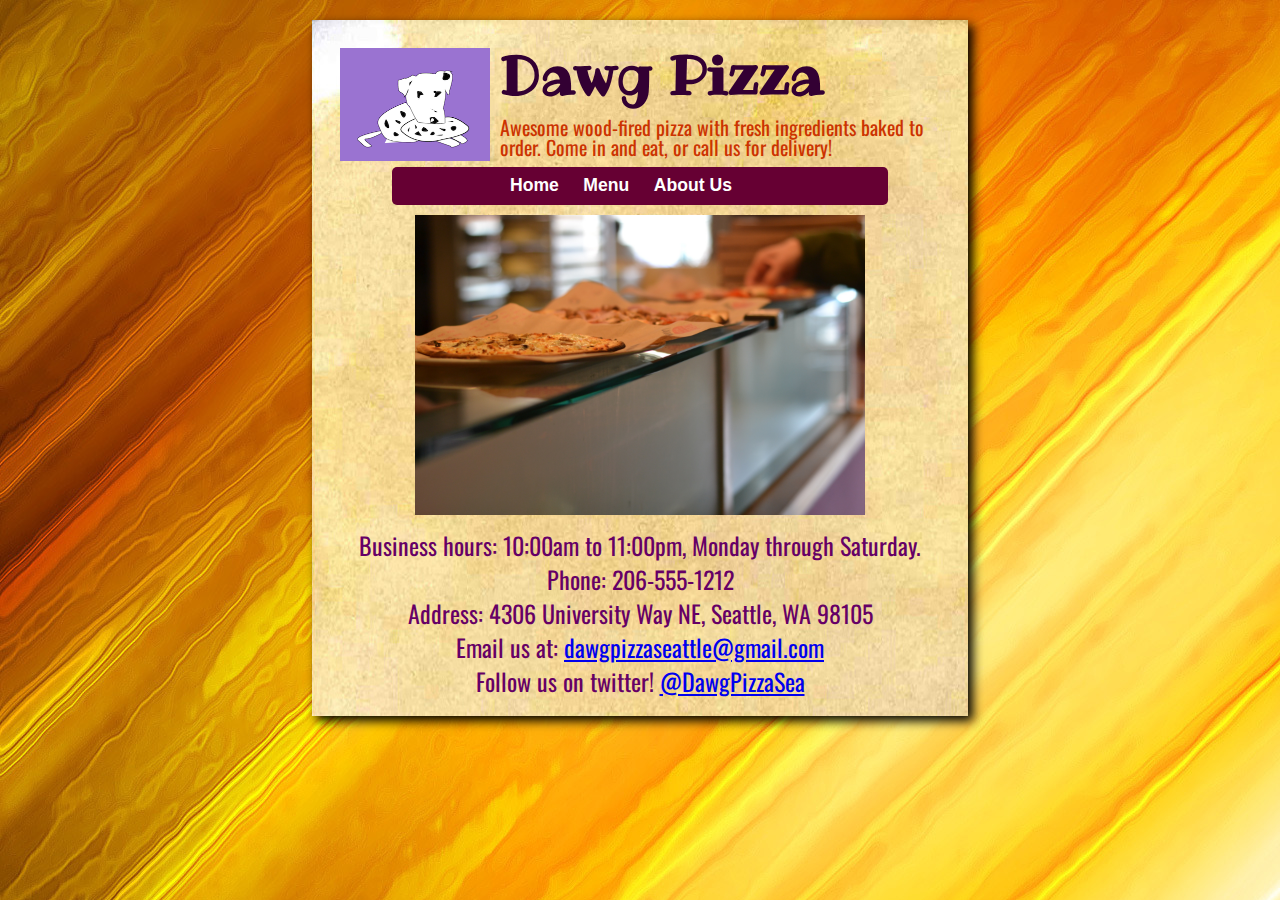
==== index.html @ 776cd577 "first copy" ====
<!doctype html>
<html>
	<head>
		<title>Homework1</title>
		<meta charset="UTF-8">
		<link rel="stylesheet" type="text/css" href="css/styles.css">
		<meta name="author" content="wongk8/1129664">
	</head>
	
	<body>
		<div class="content-box">
			<div class="header">
				<a href="index.html"><img src="img/logo.png" alt="logo" height=113 width=150></a>
				<h1 class="company_name">Dawg Pizza</h1>
				<p class="motto">Awesome wood-fired pizza with fresh ingredients baked to order. Come in and eat, or call us for delivery!</p>
				<nav>
					<ul>
						<li><a href="index.html">Home</a></li>
						<li><a href="menu.html">Menu</a></li>
						<li><a href="about_us.html">About Us</a></li>
					</ul>
				</nav>
			</div>
			
			<div class="homepage_content">
				<div style="text-align: center;"><IMG SRC="img/homepage_pizza.jpg" ALT="image" class="push-left" width=450 height=300></div>
				<div id="center-in=bar">
					<ul>		
						<li class="general_info">Business hours: 10:00am to 11:00pm, Monday through Saturday.</li>
						<li class="general_info">Phone: 206-555-1212</li>
						<li class="general_info">Address: 4306 University Way NE, Seattle, WA 98105</li>
						<li class="general_info">Email us at: <a href="mailto:dawgpizzaseattle@gmail.com">dawgpizzaseattle@gmail.com</a></li>
						<li class="general_info">Follow us on twitter! <a href="https://twitter.com/dawgpizzasea">@DawgPizzaSea</a></li>
					</ul>
				</div>
			</div>
		</div>				
	</body>
</html>
---- css/styles.css ----
@import url(reset.css);
@import url(http://fonts.googleapis.com/css?family=Oswald);
@import url(http://fonts.googleapis.com/css?family=Ribeye);

body {
	margin: 10px;
	background-image: url(../img/background.jpg);
	font-family: 'Open Sans', sans-serif;
	font-size: 16px;
	padding: 10px;
}

.content-box {
	width: 50%;
	margin: 0 auto;
	box-shadow: 5px 5px 10px;
	background-image: url(../img/background2.jpg);
	padding: 18px;
}

.header img {
	float: left;
	padding: 10px;
}

.company_name {
	color: #330033;
	font-family: 'Ribeye', cursive;
	font-weight: bold;
	font-size: 54px;
	padding: 10px;
}

.motto {
	color: #CC3300;
	font-family: 'Oswald', sans-serif;
	font-size: 20px;
	margin-left:10px;
	margin-right:10px;
	margin-top: 5px;
	margin-bottom:10px;	
}

nav ul {
	background-color: #660033;
	width: 80%;
	border-radius: 5px;
	margin: 0 auto;
}

nav li {
	display: inline-block;
}

nav a {
	display: inline-block;
	padding: 10px;
	color: #FFF;
	font-weight: bold;
	font-size: 110%;
}

nav a:link,
nav a:visited {
	text-decoration: none;
}

nav a:hover {
	background-color: #FF9A40;
	border-radius: 5px;
}

.homepage_content img {
	padding: 10px;
}

.general_info {
	color: #660066;
	font-family: 'Oswald', sans-serif;
	font-size: 24px;
	padding: 5px;
	text-align: center;
}

/*menu stuff*/

dt {
	font-weight: bold;
}

dd {
	padding-left: 10px;
	font-style: italic;
}

.sub_header {
	color: #660066;
	font-family: 'Oswald', sans-serif;
	font-size: 30px;
	padding: 10px;
	text-align: center;
	font-weight: bold;
}

.pizza_sizes {
	color: #CC3300;
	font-family: 'Oswald', sans-serif;
	font-size: 16px;
	padding: 5px;
	text-align: center;
}

.category {
	color: #660066;
	font-family: 'Oswald', sans-serif;
	font-size: 20px;
	padding: 15px;
	text-align: center;
	font-weight: bold;
}

.subcategory {
	color: #CC3300;
	font-family: 'Oswald', sans-serif;
	font-size: 16px;
	padding: 10px;
}

.not_pizza {
	font-weight: bold;
	text-align: center;
}

/*about us*/

.anecdote {
	text-indent: 30px;
	padding: 5px;
}
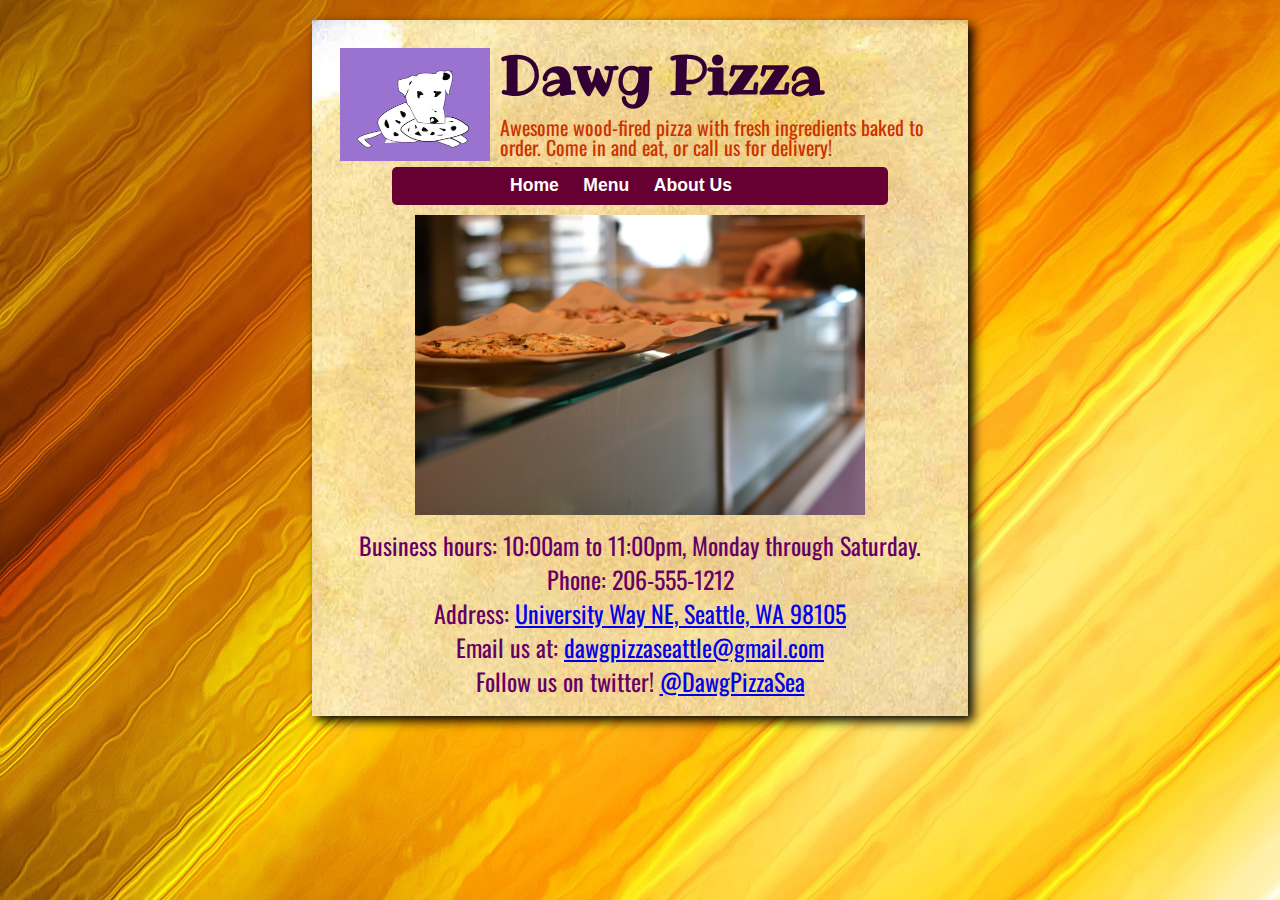
==== commit ed419d50: "Made it so that if someone clicks on our address, it takes them to Google Maps showing that address." ====
--- a/index.html
+++ b/index.html
@@ -1,7 +1,7 @@
 <!doctype html>
 <html>
 	<head>
-		<title>Homework1</title>
+		<title>Dawg Pizza</title>
 		<meta charset="UTF-8">
 		<link rel="stylesheet" type="text/css" href="css/styles.css">
 		<meta name="author" content="wongk8/1129664">
@@ -28,7 +28,7 @@
 					<ul>		
 						<li class="general_info">Business hours: 10:00am to 11:00pm, Monday through Saturday.</li>
 						<li class="general_info">Phone: 206-555-1212</li>
-						<li class="general_info">Address: 4306 University Way NE, Seattle, WA 98105</li>
+						<li class="general_info">Address: <a href="http://goo.gl/maps/ep7Hn">University Way NE, Seattle, WA 98105</a></li>
 						<li class="general_info">Email us at: <a href="mailto:dawgpizzaseattle@gmail.com">dawgpizzaseattle@gmail.com</a></li>
 						<li class="general_info">Follow us on twitter! <a href="https://twitter.com/dawgpizzasea">@DawgPizzaSea</a></li>
 					</ul>
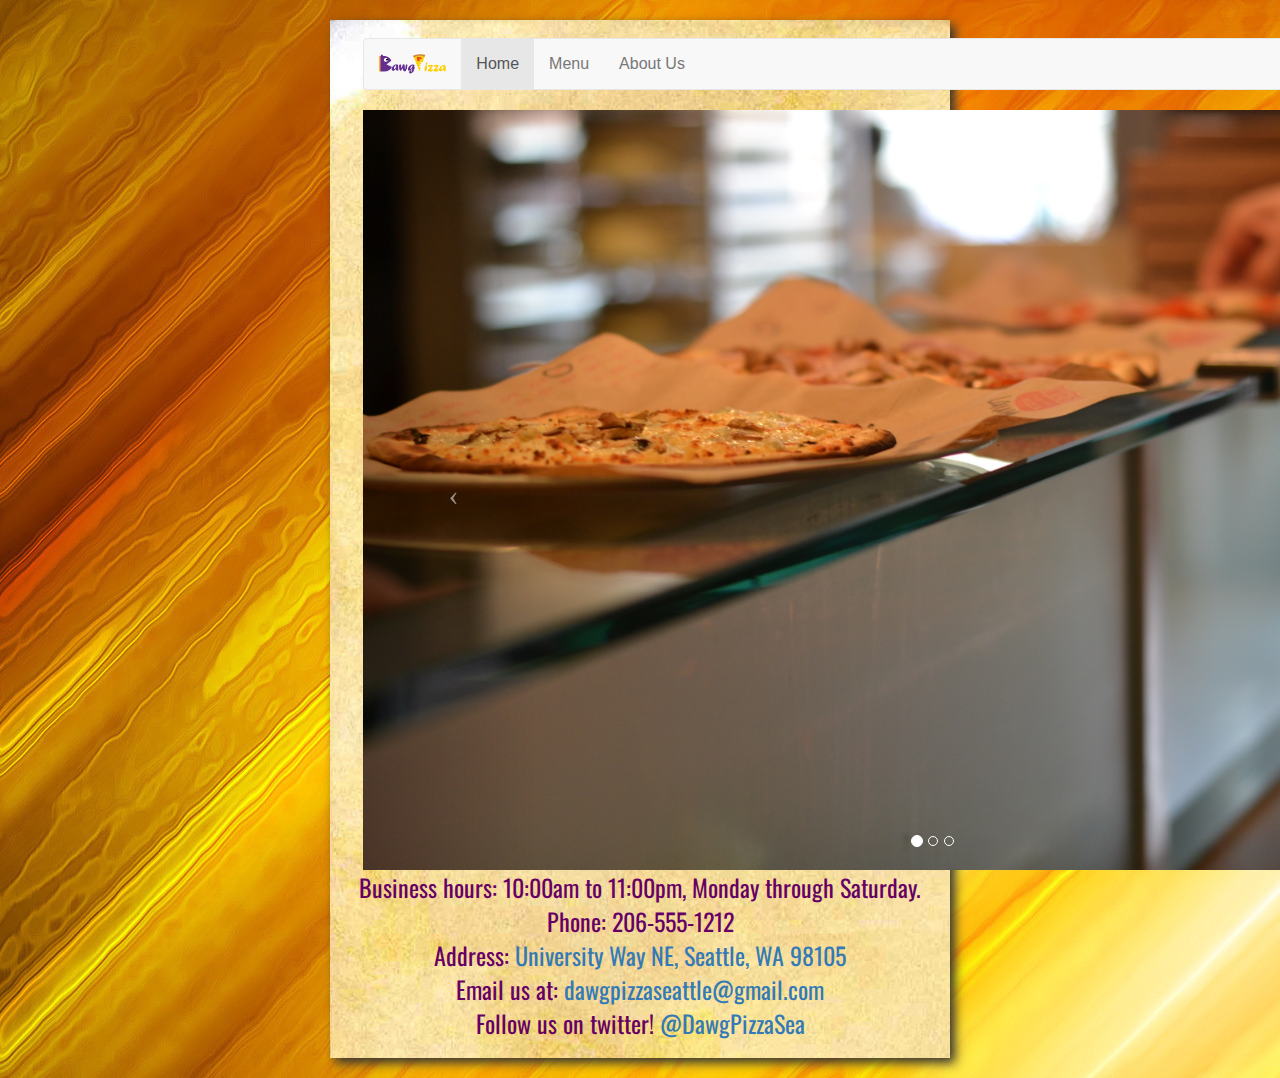
==== commit a77423f7: "initial commit" ====
--- a/index.html
+++ b/index.html
@@ -1,39 +1,108 @@
 <!doctype html>
 <html>
 	<head>
-		<title>Dawg Pizza</title>
-		<meta charset="UTF-8">
-		<link rel="stylesheet" type="text/css" href="css/styles.css">
-		<meta name="author" content="wongk8/1129664">
+	    <meta charset="UTF-8">
+	    <meta name="description" content="Dawg Pizza Home Page">
+	    <meta name="author" content="wongk8/1129664">
+	    <meta name="viewport" content="width=device-width, initial-scale=1.0"> 
+	    <title>Dawg Pizza</title>
+	    <link rel="shortcut icon" href="img/shortcut.png">
+	    
+	    <!-- hot link to Bootstrap stylesheet -->
+	    <link rel="stylesheet" href="https://netdna.bootstrapcdn.com/bootstrap/3.0.0/css/bootstrap.min.css">
+
+	    <!-- our own stylesheet for overrides -->
+	    <link rel="stylesheet" href="css/styles.css">
 	</head>
 	
 	<body>
 		<div class="content-box">
-			<div class="header">
-				<a href="index.html"><img src="img/logo.png" alt="logo" height=113 width=150></a>
-				<h1 class="company_name">Dawg Pizza</h1>
-				<p class="motto">Awesome wood-fired pizza with fresh ingredients baked to order. Come in and eat, or call us for delivery!</p>
-				<nav>
-					<ul>
-						<li><a href="index.html">Home</a></li>
-						<li><a href="menu.html">Menu</a></li>
-						<li><a href="about_us.html">About Us</a></li>
-					</ul>
-				</nav>
-			</div>
-			
-			<div class="homepage_content">
-				<div style="text-align: center;"><IMG SRC="img/homepage_pizza.jpg" ALT="image" class="push-left" width=450 height=300></div>
-				<div id="center-in=bar">
-					<ul>		
-						<li class="general_info">Business hours: 10:00am to 11:00pm, Monday through Saturday.</li>
-						<li class="general_info">Phone: 206-555-1212</li>
-						<li class="general_info">Address: <a href="http://goo.gl/maps/ep7Hn">University Way NE, Seattle, WA 98105</a></li>
-						<li class="general_info">Email us at: <a href="mailto:dawgpizzaseattle@gmail.com">dawgpizzaseattle@gmail.com</a></li>
-						<li class="general_info">Follow us on twitter! <a href="https://twitter.com/dawgpizzasea">@DawgPizzaSea</a></li>
-					</ul>
-				</div>
-			</div>
-		</div>				
+			<div class="container">
+			    <nav class="navbar navbar-default" role="navigation">
+			        <div class="navbar-header">
+			            <button type="button" class="navbar-toggle" data-toggle="collapse" data-target=".pawnee-navbar-menu">
+			                <span class="sr-only">Toggle Navigation</span>
+			                <span class="icon-bar"></span>
+			                <span class="icon-bar"></span>                      
+			            </button>
+			            <a class="navbar-brand" href="index.html"><img src="img/logo.png" alt="Dawg Pizza logo"></a>
+			        </div>
+				    <div class="collapse navbar-collapse pawnee-navbar-menu">
+				        <ul class="nav navbar-nav">
+				            <li class="active"><a href="index.html">Home</a></li>
+				            <li><a href="menu.html">Menu</a></li>
+				            <li><a href="about_us.html">About Us</a></li>
+				        </ul>
+				    </div>
+			    </nav>
+
+				<div id="pawnee-carousel" class="carousel slide">
+				    <!-- slide indicators -->
+				    <ol class="carousel-indicators">
+				        <li data-target="#pawnee-carousel" data-slide-to="0" class="active"></li>
+				        <li data-target="#pawnee-carousel" data-slide-to="1"></li>
+				        <li data-target="#pawnee-carousel" data-slide-to="2"></li>
+				    </ol>
+
+				    <!-- slides --> 
+				    <div class="carousel-inner">
+				        <!-- slide -->
+				        <div class="item active">
+				            <img src="img/homepage_pizza.jpg" alt="Homepage Pizza">
+				            <div class="carousel-caption">
+				                <p></p>
+				            </div>
+				        </div>
+				        
+				        <!-- slide -->
+				        <div class="item">
+				            <img src="img/order_counter.jpg" alt="Order Counter">
+				            <div class="carousel-caption">
+				                <p></p>
+				            </div>
+				        </div>
+				        
+				        <!-- slide -->
+				        <div class="item">
+				            <img src="img/wood_fire_pizza.jpg" alt="Wood Fire Pizza">
+				            <div class="carousel-caption">
+				                <p></p>
+				            </div>
+				        </div>
+				    </div> <!-- slides -->
+
+				    <!-- left-right controls -->
+				    <a class="left carousel-control" href="#pawnee-carousel" data-slide="prev">
+				        <span class="icon-prev"></span>
+				    </a>
+				    <a class="right carousel-control" href="#pawnee-carousel" data-slide="next">
+				        <span class="icon-next"></span>
+				    </a>
+				</div> <!-- carousel -->
+			</div> <!-- main -->
+
+			<div class="row">
+				<div class="homepage_content">
+					<div id="center-in=bar">
+						<ul>		
+							<li class="general_info">Business hours: 10:00am to 11:00pm, Monday through Saturday.</li>
+							<li class="general_info">Phone: 206-555-1212</li>
+							<li class="general_info">Address: <a href="http://goo.gl/maps/ep7Hn">University Way NE, Seattle, WA 98105</a></li>
+							<li class="general_info">Email us at: <a href="mailto:dawgpizzaseattle@gmail.com">dawgpizzaseattle@gmail.com</a></li>
+							<li class="general_info">Follow us on twitter! <a href="https://twitter.com/dawgpizzasea">@DawgPizzaSea</a></li>
+						</ul>
+					</div>
+				</div>   
+			</div> <!-- .row -->
+
+			<!-- hot links to Bootstrap JavaScript and jQuery (required by Bootstrap) -->
+			<script src="https://ajax.googleapis.com/ajax/libs/jquery/1.10.2/jquery.min.js"></script>
+			<script src="https://netdna.bootstrapcdn.com/bootstrap/3.0.0/js/bootstrap.min.js"></script>
+
+		    <!-- auto-play the carousel -->
+		    <script>
+		        $('.carousel').carousel();
+		    </script>
+		</div>			
 	</body>
 </html>--- a/css/styles.css
+++ b/css/styles.css
@@ -41,34 +41,7 @@
 	margin-bottom:10px;	
 }
 
-nav ul {
-	background-color: #660033;
-	width: 80%;
-	border-radius: 5px;
-	margin: 0 auto;
-}
 
-nav li {
-	display: inline-block;
-}
-
-nav a {
-	display: inline-block;
-	padding: 10px;
-	color: #FFF;
-	font-weight: bold;
-	font-size: 110%;
-}
-
-nav a:link,
-nav a:visited {
-	text-decoration: none;
-}
-
-nav a:hover {
-	background-color: #FF9A40;
-	border-radius: 5px;
-}
 
 .homepage_content img {
 	padding: 10px;
@@ -115,15 +88,15 @@
 	font-family: 'Oswald', sans-serif;
 	font-size: 20px;
 	padding: 15px;
+	font-weight: bold;
 	text-align: center;
-	font-weight: bold;
 }
 
 .subcategory {
 	color: #CC3300;
 	font-family: 'Oswald', sans-serif;
 	font-size: 16px;
-	padding: 10px;
+	margin-bottom: 5px;
 }
 
 .not_pizza {
@@ -136,4 +109,16 @@
 .anecdote {
 	text-indent: 30px;
 	padding: 5px;
-}+}
+
+img {
+	max-width: 100%;
+	max-height: 100%;
+}
+
+@media screen and (max-width: 767px) {
+    /* styles to apply on very narrow screens */
+    .carousel {
+    	display: none;
+    }
+}
